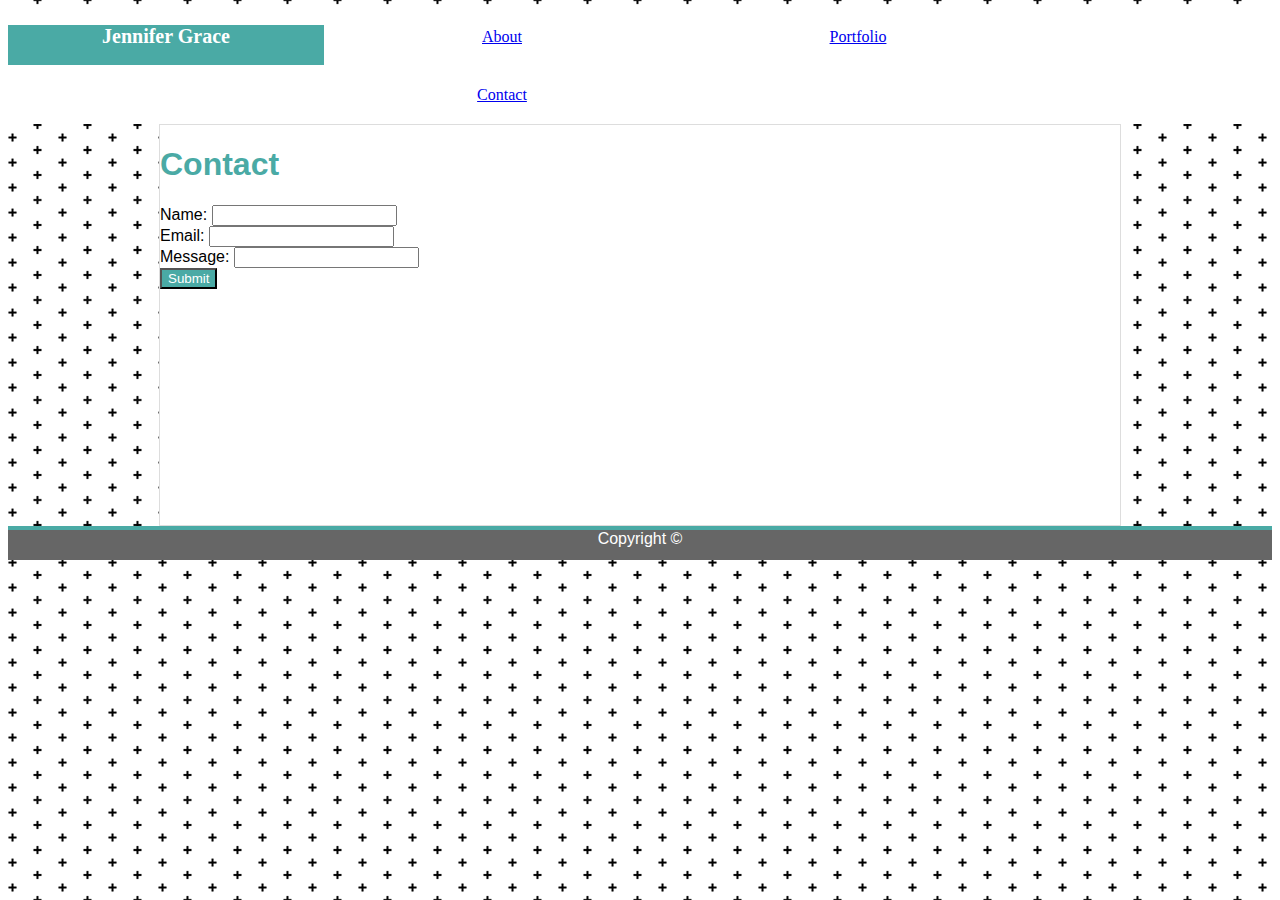
==== contact.html @ b0669587 "initial commit" ====
<!DOCTYPE html>

<head>
    <meta charset="UTF-8">
    <title>Contact Jenn</title>

        <!-- Link to CSS -->
        <link rel="stylesheet" type="text/css" href="./assets/css/style.css">
</head>

<body>
    <header id="clearfix" class="header">
        <h2>Jennifer Grace</h2>
        <a href="index.html" class="float">About</a>
        <a href="portfolio.html" class="float">Portfolio</a>
        <a href="contact.html" class="float">Contact</a>
    </header>

    <div id="main-section">
        <h1>Contact</h1>
        <form action="/action_page.php">
            Name: <input type="text" name="name"><br>
            Email: <input type="text" name="email"><br>
            Message: <input type="text" name="message"><br>
            <input class="button" type="submit" value="Submit">
          </form>
    </div>

    <footer>
        Copyright ©
    </footer>

</body>
---- assets/css/style.css ----
a {
    float: left;
    padding: 20px;
}
body {
    background-image: url("../images/positive.png");
    font-family: 'Arial', 'Helvetica Neue', Helvetica, sans-serif;;
}
footer {
    background:#666666;
    height: 30px;
    color: #ffffff;
    border-top: 4px solid #4aaaa5;
    text-align: center;
}
h1{
    color: #4aaaa5;
}
h2 {
    background: #4aaaa5;
    width: 25%;
    height: 40px;
    float: left;
    padding: 20x;
    text-align: center;
    color: #ffffff;
    font-size: 20px;
}
header {
    text-align: center;
    background-color: #ffffff;
    font-family: 'Georgia', Times, Times New Roman, serif;
}
#bio-image{
    float: left;
    margin: 0 20px;
    width: 33.333%;
    overflow: visible;
}
#clearfix::after {
    content: "";
    clear: both;
    display: table;
}
#main-section {
    margin: auto;
    width: 960px;
    height: 400px;
    background: #ffffff;
    border-style: solid;
    border-width: 1px;
    border-color: #dddddd;
}
.float {
    float: left;
    width: 25%;
}
.button {
    background: #4aaaa5;
    color: #ffffff;
}
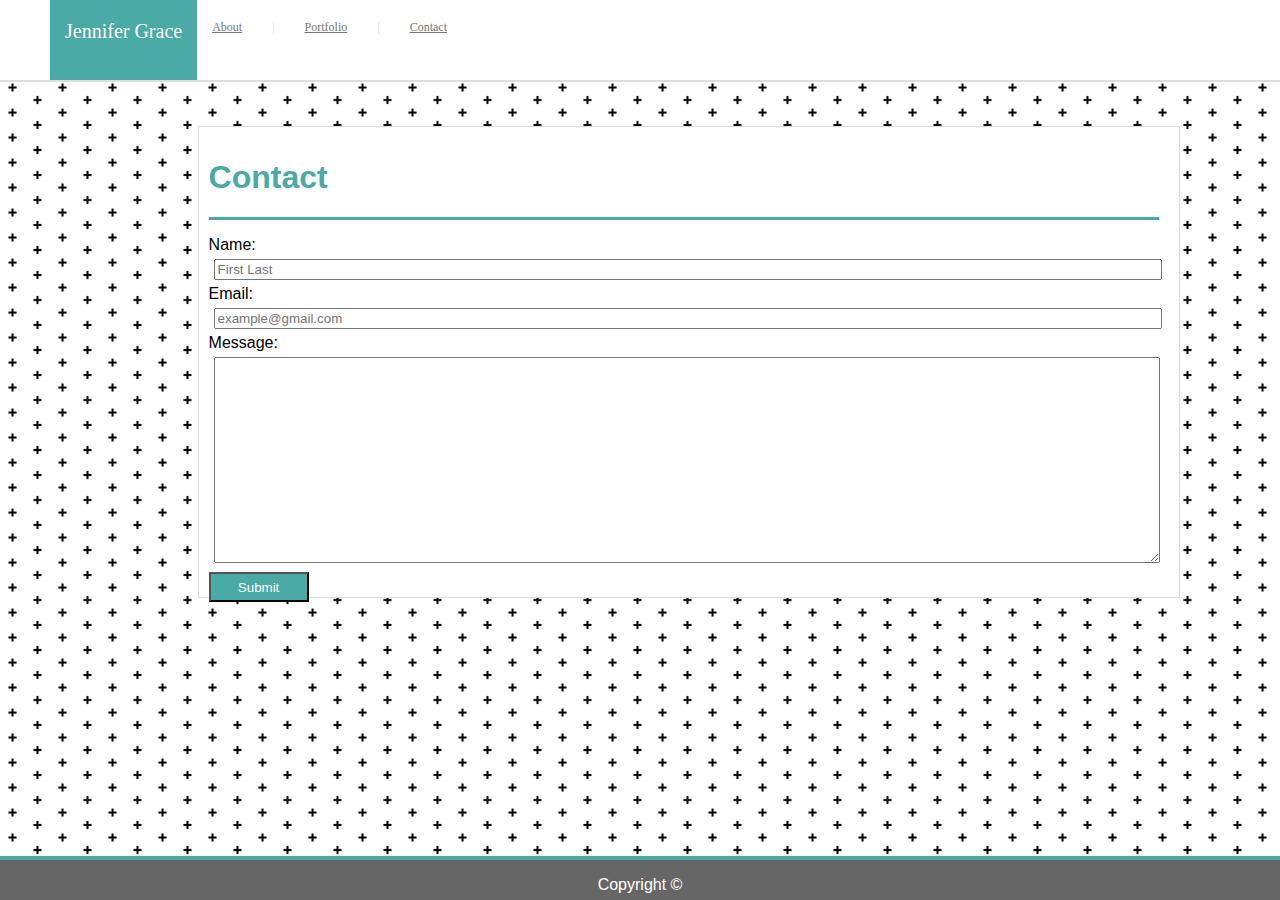
==== commit e46c352f: "added pictures and changes to css and html" ====
--- a/contact.html
+++ b/contact.html
@@ -1,33 +1,44 @@
 <!DOCTYPE html>
+<html lang="en-us">
 
 <head>
     <meta charset="UTF-8">
     <title>Contact Jenn</title>
 
-        <!-- Link to CSS -->
-        <link rel="stylesheet" type="text/css" href="./assets/css/style.css">
+    <!-- Link to CSS -->
+    <link rel="stylesheet" type="text/css" href="./assets/css/style.css">
 </head>
 
 <body>
-    <header id="clearfix" class="header">
-        <h2>Jennifer Grace</h2>
-        <a href="index.html" class="float">About</a>
-        <a href="portfolio.html" class="float">Portfolio</a>
-        <a href="contact.html" class="float">Contact</a>
+    <header id="clearfix">
+        <div id="header-name">
+            <a id="name">Jennifer Grace</a>
+        </div>
+        <div id="info">
+            <a href="index.html" id="about">About</a>
+            <a> | </a>
+            <a href="portfolio.html" id="portfolio">Portfolio</a>
+            <a> | </a>
+            <a href="contact.html" id="contact">Contact</a>
+        </div>
     </header>
 
-    <div id="main-section">
+    <section id="main-section">
         <h1>Contact</h1>
+        <p id="line"></p>
         <form action="/action_page.php">
-            Name: <input type="text" name="name"><br>
-            Email: <input type="text" name="email"><br>
-            Message: <input type="text" name="message"><br>
+            Name: <br>
+            <input type="text" placeholder="First Last" name="name" class="input"><br>
+            Email: <br>
+            <input type="text" placeholder="example@gmail.com" name="email" class="input"><br>
+            Message: <br>
+            <textarea type="text" name="message" id="message" class="input"></textarea><br>
             <input class="button" type="submit" value="Submit">
-          </form>
-    </div>
+        </form>
+    </section>
 
     <footer>
-        Copyright ©
+        <p id="copyright">Copyright ©</p>
     </footer>
 
 </body>--- a/assets/css/style.css
+++ b/assets/css/style.css
@@ -1,40 +1,47 @@
 a {
     float: left;
-    padding: 20px;
+    padding: 20px 15px;
+    font-size: 12px;
+    color: #dddddd;
 }
 body {
     background-image: url("../images/positive.png");
     font-family: 'Arial', 'Helvetica Neue', Helvetica, sans-serif;;
 }
 footer {
+    position: fixed;
+    bottom: 0;
+    left: 0;
     background:#666666;
-    height: 30px;
-    color: #ffffff;
+    color: hsl(0, 0%, 100%);
     border-top: 4px solid #4aaaa5;
-    text-align: center;
+    margin: auto;
+    width:100%;
+    height:40px;
 }
 h1{
     color: #4aaaa5;
 }
-h2 {
-    background: #4aaaa5;
-    width: 25%;
-    height: 40px;
-    float: left;
-    padding: 20x;
+header {
+    position: fixed;
+    top: 0;
+    right: 0;
+    background-color: #ffffff;
+    border-bottom: 2px solid #dddddd;
+    width: 100%;
+    height: 80px;
     text-align: center;
-    color: #ffffff;
-    font-size: 20px;
+    font-family: 'Georgia', Times, Times New Roman, serif;
 }
-header {
-    text-align: center;
-    background-color: #ffffff;
-    font-family: 'Georgia', Times, Times New Roman, serif;
+#about {
+    text-align: right;
+    color: #777777;
 }
 #bio-image{
     float: left;
     margin: 0 20px;
-    width: 33.333%;
+    height: 300px;
+    width: 250px;
     overflow: visible;
 }
 #clearfix::after {
@@ -42,21 +49,68 @@
     clear: both;
     display: table;
 }
+#contact {
+    text-align: right;
+    color: #777777;
+}
+#copyright{
+    text-align: center;
+}
+#header-name {
+    width: 25%;
+    margin: 0 50px;
+}
+#header-section {
+    margin: auto;
+    width: 960px;
+}
+#info {
+    float: left;
+    width: 75%;
+}
+#line {
+    width: 950px;
+    border-bottom: 3px solid #4aaaa5;
+
+}
 #main-section {
     margin: auto;
     width: 960px;
-    height: 400px;
-    background: #ffffff;
+    height: 450px;
+    padding: 10px;
+    margin: 10% 15%;
     border-style: solid;
     border-width: 1px;
     border-color: #dddddd;
+    background: #ffffff;
 }
-.float {
-    float: left;
-    width: 25%;
+#name {
+    background: #4aaaa5;
+    color: #ffffff;
+    height: 40px;
+    margin: auto;
+    font-size: 20px;
 }
+#message {
+    height: 200px;
+}
+#portfolio {
+    text-align: right;
+    color: #777777;
+    }
 .button {
     background: #4aaaa5;
     color: #ffffff;
+    width: 100px;
+    height: 30px;
+}
+.input {
+    margin: 5px;
+    width: 940px;
+}
+.images {
+    width: 150px;
+    height: 150px;
+    padding: 10px 10px;
 }
   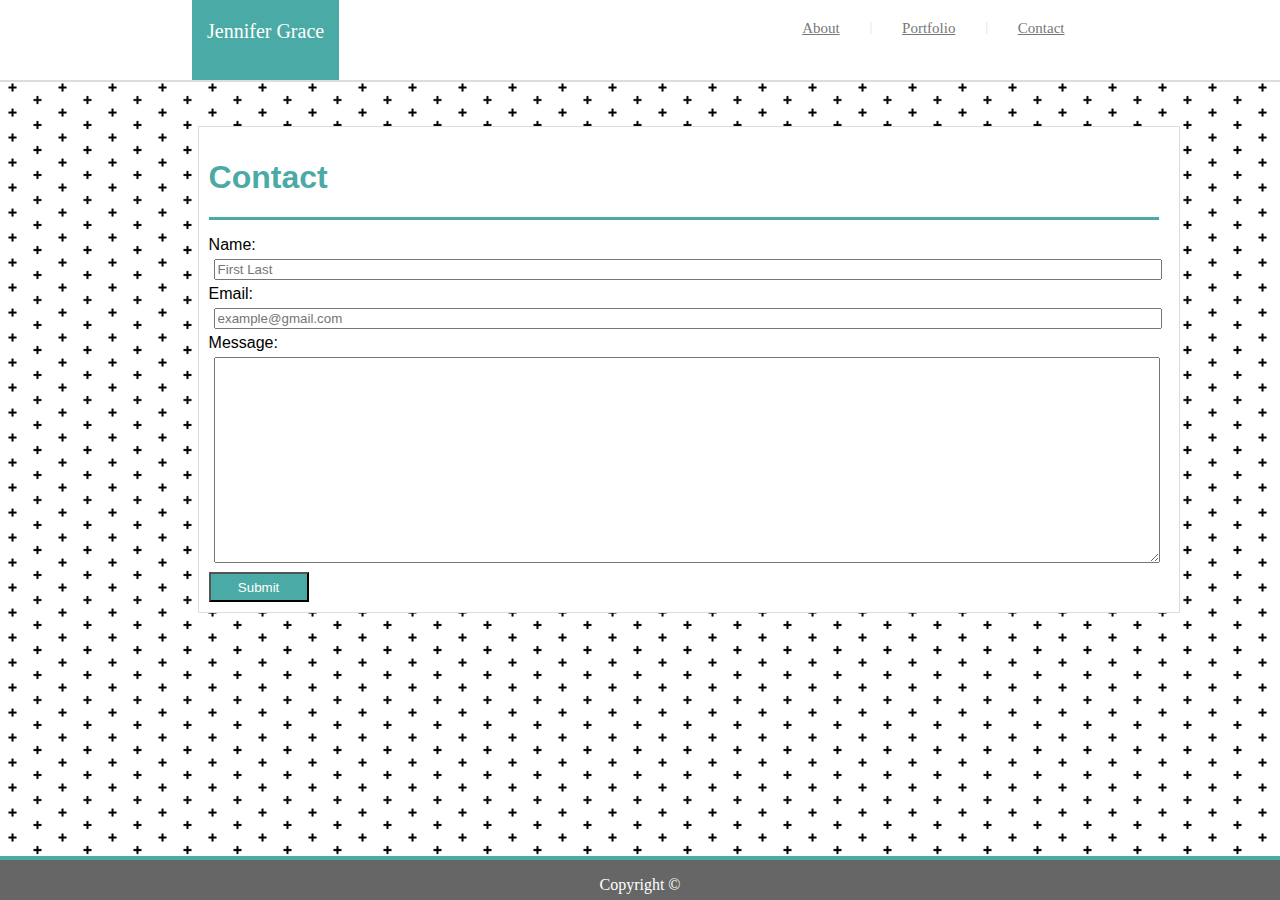
==== commit 9b895cf4: "updated header in contact and portfolio" ====
--- a/contact.html
+++ b/contact.html
@@ -14,12 +14,12 @@
         <div id="header-name">
             <a id="name">Jennifer Grace</a>
         </div>
-        <div id="info">
-            <a href="index.html" id="about">About</a>
+        <div id="info-section">
+            <a href="index.html" class="info">About</a>
             <a> | </a>
-            <a href="portfolio.html" id="portfolio">Portfolio</a>
+            <a href="portfolio.html" class="info">Portfolio</a>
             <a> | </a>
-            <a href="contact.html" id="contact">Contact</a>
+            <a href="contact.html" class="info">Contact</a>
         </div>
     </header>
 
--- a/assets/css/style.css
+++ b/assets/css/style.css
@@ -12,12 +12,14 @@
     position: fixed;
     bottom: 0;
     left: 0;
+    right: 0;
     background:#666666;
     color: hsl(0, 0%, 100%);
     border-top: 4px solid #4aaaa5;
     margin: auto;
     width:100%;
     height:40px;
+    font-family: 'Georgia', Times, Times New Roman, serif;
 }
 h1{
     color: #4aaaa5;
@@ -33,15 +35,11 @@
     text-align: center;
     font-family: 'Georgia', Times, Times New Roman, serif;
 }
-#about {
-    text-align: right;
-    color: #777777;
-}
 #bio-image{
     float: left;
     margin: 0 20px;
-    height: 300px;
-    width: 250px;
+    height: 200px;
+    width: 150px;
     overflow: visible;
 }
 #clearfix::after {
@@ -49,24 +47,22 @@
     clear: both;
     display: table;
 }
-#contact {
-    text-align: right;
-    color: #777777;
-}
 #copyright{
     text-align: center;
 }
 #header-name {
     width: 25%;
     margin: 0 50px;
+    margin-left: 15%;
 }
 #header-section {
     margin: auto;
     width: 960px;
 }
-#info {
+#info-section {
     float: left;
-    width: 75%;
+    width: 25%;
+    margin-left: 35%;
 }
 #line {
     width: 950px;
@@ -76,13 +72,13 @@
 #main-section {
     margin: auto;
     width: 960px;
-    height: 450px;
     padding: 10px;
     margin: 10% 15%;
     border-style: solid;
     border-width: 1px;
     border-color: #dddddd;
     background: #ffffff;
+    resize: vertical;
 }
 #name {
     background: #4aaaa5;
@@ -94,15 +90,16 @@
 #message {
     height: 200px;
 }
-#portfolio {
-    text-align: right;
-    color: #777777;
-    }
 .button {
     background: #4aaaa5;
     color: #ffffff;
     width: 100px;
     height: 30px;
+}
+.info {
+    text-align: right;
+    color: #777777;
+    font-size: 15px;
 }
 .input {
     margin: 5px;
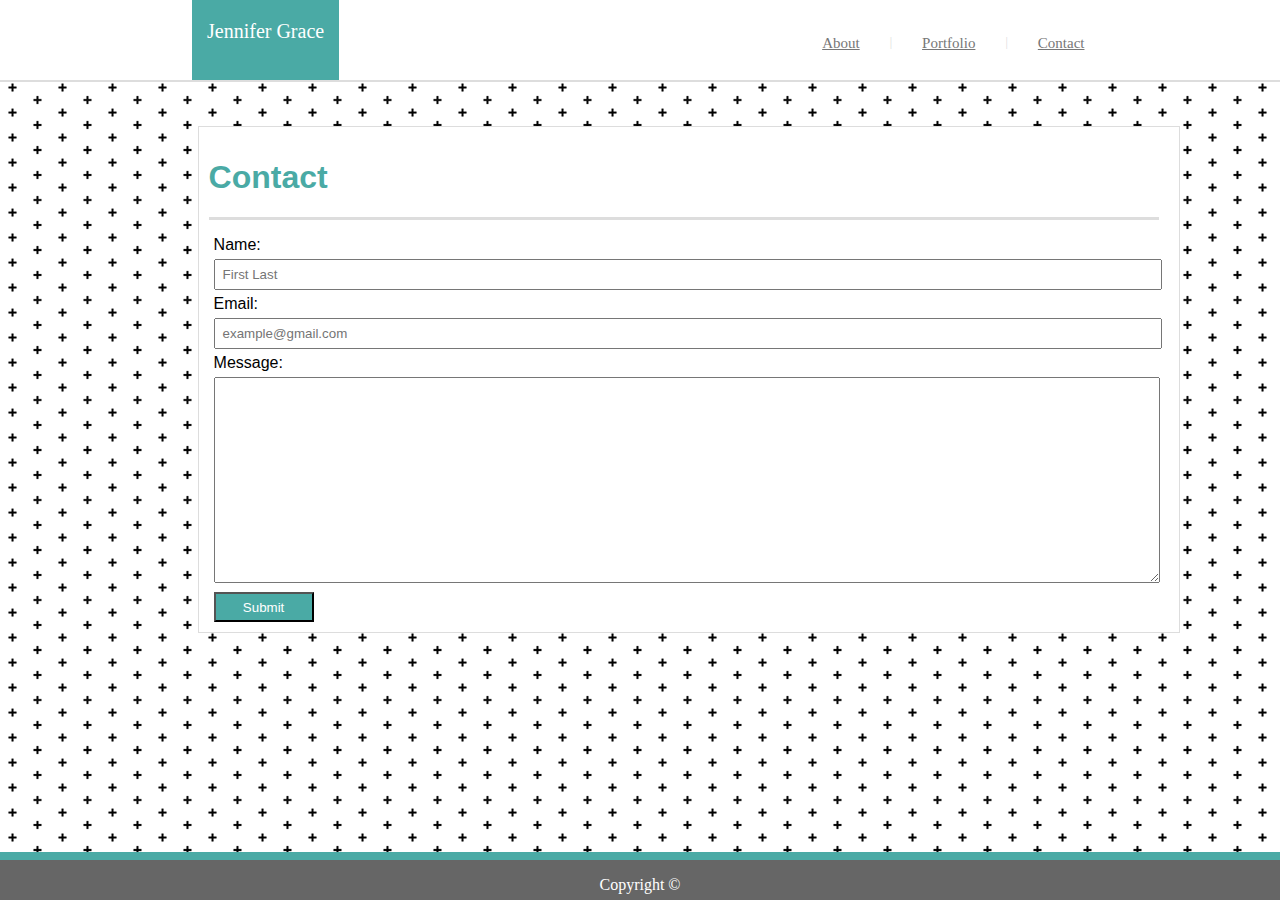
==== commit f0be8503: "image name changes and html updates" ====
--- a/contact.html
+++ b/contact.html
@@ -27,11 +27,11 @@
         <h1>Contact</h1>
         <p id="line"></p>
         <form action="/action_page.php">
-            Name: <br>
+            <label for="name">Name:</label> <br>
             <input type="text" placeholder="First Last" name="name" class="input"><br>
-            Email: <br>
+            <label for="email">Email:</label> <br>
             <input type="text" placeholder="example@gmail.com" name="email" class="input"><br>
-            Message: <br>
+            <label for="message">Message:</label> <br>
             <textarea type="text" name="message" id="message" class="input"></textarea><br>
             <input class="button" type="submit" value="Submit">
         </form>
--- a/assets/css/style.css
+++ b/assets/css/style.css
@@ -15,7 +15,8 @@
     right: 0;
     background:#666666;
     color: hsl(0, 0%, 100%);
-    border-top: 4px solid #4aaaa5;
+    text-align: center;
+    border-top: 8px solid #4aaaa5;
     margin: auto;
     width:100%;
     height:40px;
@@ -28,6 +29,7 @@
     position: fixed;
     top: 0;
     right: 0;
+    z-index: 99;
     background-color: #ffffff;
     border-bottom: 2px solid #dddddd;
     width: 100%;
@@ -35,20 +37,21 @@
     text-align: center;
     font-family: 'Georgia', Times, Times New Roman, serif;
 }
+label { 
+    padding: 5px;
+}
 #bio-image{
     float: left;
     margin: 0 20px;
     height: 200px;
     width: 150px;
     overflow: visible;
+    border-radius: 8px;
 }
 #clearfix::after {
     content: "";
     clear: both;
     display: table;
-}
-#copyright{
-    text-align: center;
 }
 #header-name {
     width: 25%;
@@ -63,10 +66,11 @@
     float: left;
     width: 25%;
     margin-left: 35%;
+    padding: 15px 20px;
 }
 #line {
     width: 950px;
-    border-bottom: 3px solid #4aaaa5;
+    border-bottom: 3px solid #dddddd;
 
 }
 #main-section {
@@ -95,19 +99,53 @@
     color: #ffffff;
     width: 100px;
     height: 30px;
+    margin: 0 5px;
+}
+.container {
+    position: relative;
+    width: 50%;
+    max-width: 160px;
+    display: inline-block;
+    padding: 15px 35px;
+}
+.container:hover .overlay {
+    opacity: 1;
 }
 .info {
     text-align: right;
     color: #777777;
     font-size: 15px;
 }
+/* .info:visited {
+    color: blue;
+} */
 .input {
     margin: 5px;
     width: 940px;
+    height: 25px;
+    font-family: 'Arial', 'Helvetica Neue', Helvetica, sans-serif;
+}
+input::placeholder {
+    padding: 0 5px;
+    font-family: 'Arial', 'Helvetica Neue', Helvetica, sans-serif;
+
 }
 .images {
     width: 150px;
     height: 150px;
-    padding: 10px 10px;
+    display: block;
+    border-radius: 50%;
+}
+.overlay {
+    position: absolute; 
+    bottom: 0; 
+    background: rgb(74, 170, 165, 0.7);
+    color: #f1f1f1; 
+    width: 60%;
+    transition: .5s ease;
+    opacity:0;
+    font-size: 20px;
+    padding: 5px;
+    text-align: center;
 }
   